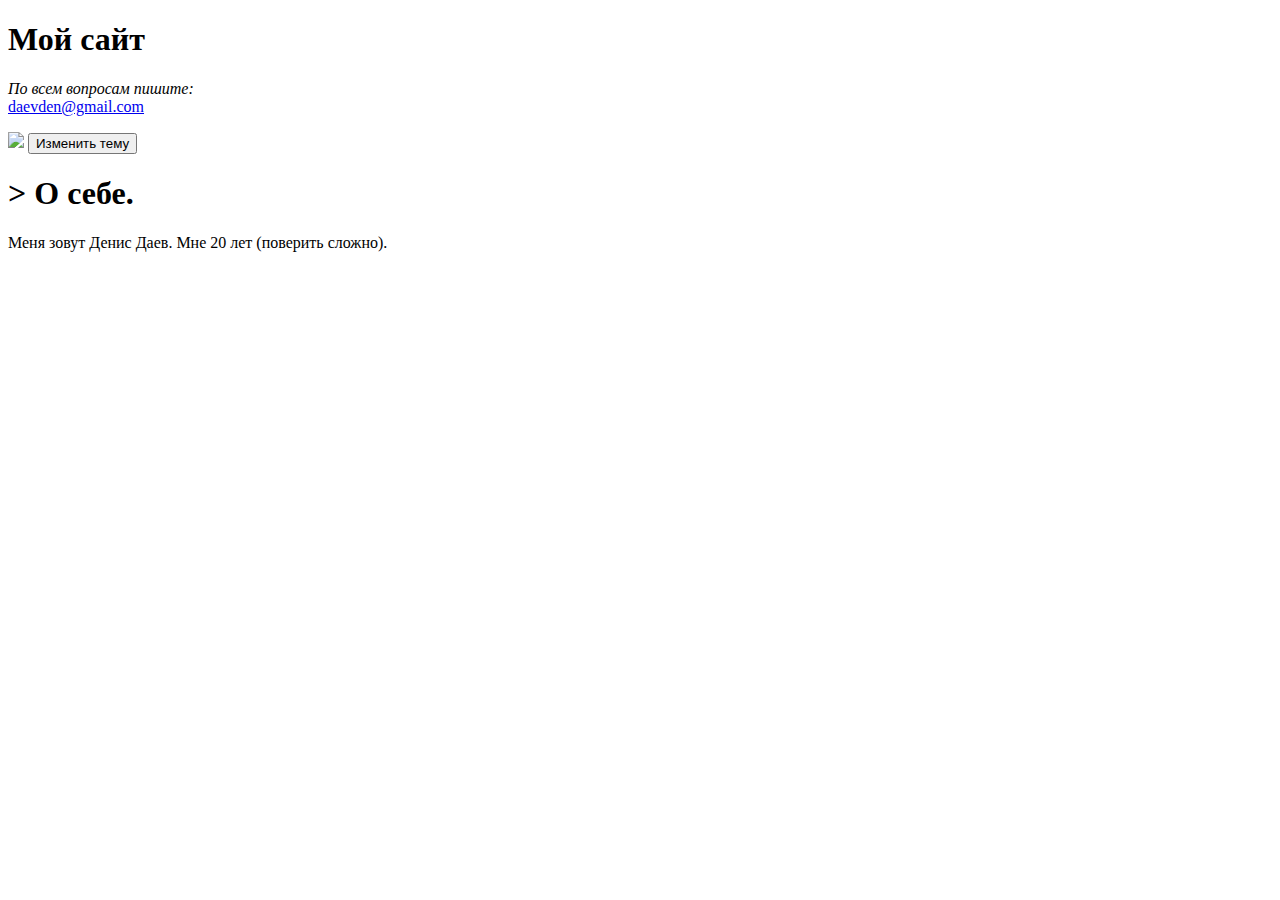
==== about_me.html @ 7ad94f75 "начал писать блог" ====
<!DOCTYPE html>
<html lang="ru">
<head>
  <meta charset="utf-8">
  <meta name="viewport" content="width=device-width, initial-scale=1.0">
  <link rel="stylesheet" href="style-themes.css">
  <title>Мой сайт – Неопознанный енот</title>
</head>
<body class="page">
  <header class="page-header">
    <div class="container">
      <h1 class="page-title">Мой сайт</h1>
      <p><i>По всем вопросам пишите:</i><br><a href="mailto:daevden@gmail.com">daevden@gmail.com</a></p>
      <img class ="about-image" src ="Content\f5baef4b6b6677020ab8d091ef78a3bc_w200.gif" width ="100" >
      <button class="theme-button" type="button">Изменить тему</button>
    </div>
  </header>
  <main>
     <h1 class="about-me-title"> > О себе. </h1>
     <p> Меня зовут Денис Даев. Мне 20 лет (поверить сложно).
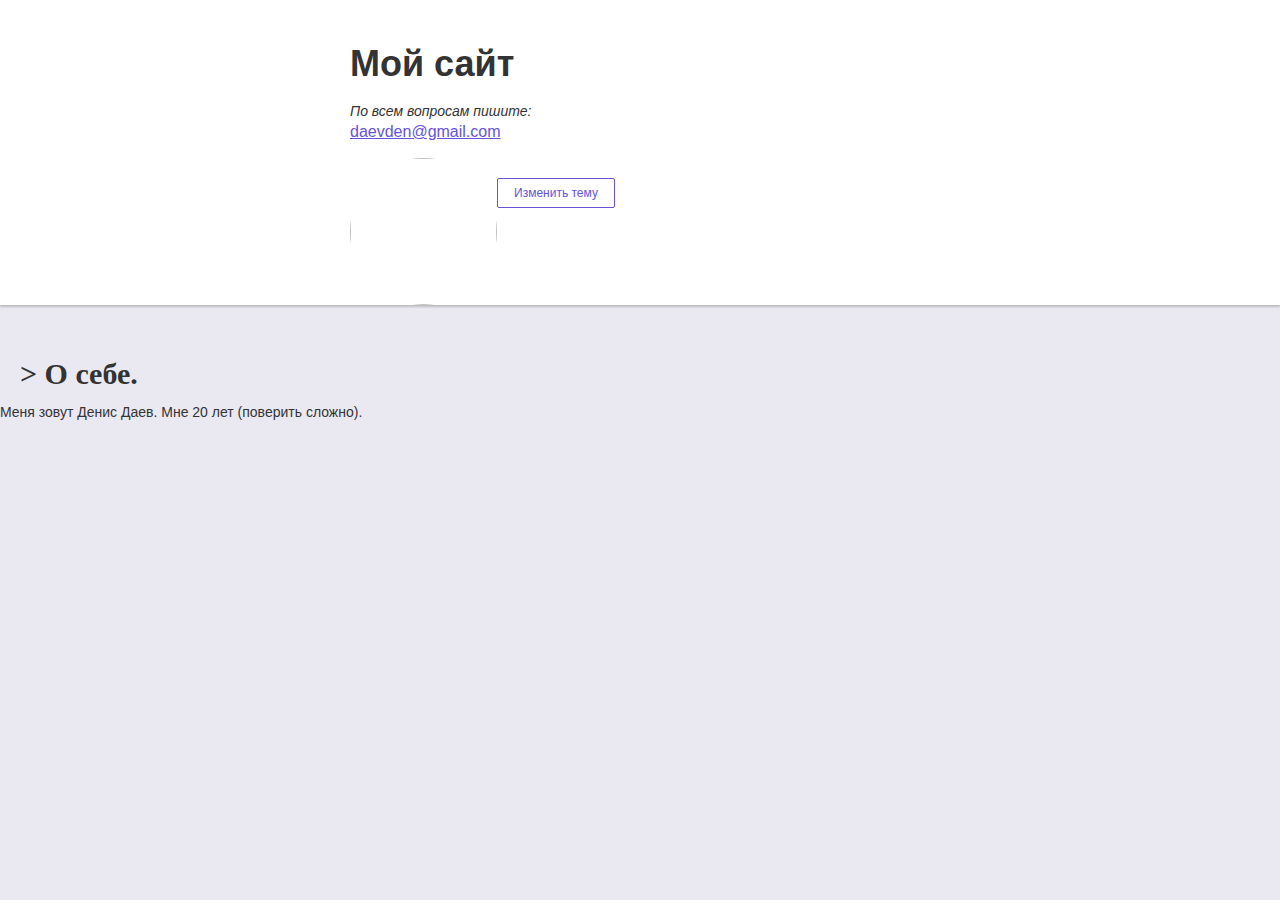
==== commit 0fccecb2: "main" ====
--- a/about_me.html
+++ b/about_me.html
@@ -17,4 +17,4 @@
   </header>
   <main>
      <h1 class="about-me-title"> > О себе. </h1>
-     <p> Меня зовут Денис Даев. Мне 20 лет (поверить сложно). 
+     <p> Меня зовут Денис Даев. Мне 20 лет (поверить сложно).
--- a/style-themes.css
+++ b/style-themes.css
@@ -0,0 +1,261 @@
+* {
+  box-sizing: border-box;
+}
+
+.container {
+  width: 580px;
+  margin: 0 auto;
+}
+
+.page {
+  display: flex;
+  flex-direction: column;
+  min-width: 640px;
+  min-height: 100vh;
+  margin: 0;
+  font-family: "Verdana", "Tahoma", sans-serif;
+  font-size: 14px;
+  line-height: 18px;
+  color: #333333;
+  background-color: #eae9f2;
+}
+
+.section-title {
+  width: 100%;
+  margin: 0;
+  margin-bottom: 20px;
+  padding: 0;
+  font-weight: bold;
+  font-size: 18px;
+  line-height: 24px;
+}
+
+a {
+  color: #6653d9;
+}
+
+a:focus {
+  outline-color: #b6aaff;
+}
+
+.page-header {
+  margin-bottom: 40px;
+  background-color: #ffffff;
+  box-shadow: 0 2px 2px rgba(0, 0, 0, 0.2);
+}
+
+.page-header .container {
+  padding-top: 40px;
+  padding-bottom: 40px;
+  background-image: url("img/raccoons.svg");
+  background-repeat: no-repeat;
+  background-position: bottom right;
+  background-size: 290px 212px;
+}
+
+.page-header a {
+  font-size: 16px;
+  line-height: 24px;
+}
+
+.page-title {
+  margin: 0;
+  margin-bottom: 4px;
+  padding: 0;
+  font-weight: bold;
+  font-size: 36px;
+  line-height: 48px;
+}
+
+.theme-button {
+  position: relative;
+  margin-top: 20px;
+  padding-top: 7px;
+  padding-right: 16px;
+  padding-bottom: 7px;
+  padding-left: 16px;
+  font-size: 12px;
+  border-radius: 2px;
+  background-color: transparent;
+  cursor: pointer;
+  color: #6653d9;
+  border: 1px solid #6653d9;
+}
+
+.theme-button:active {
+  opacity: 0.8;
+}
+
+.theme-button:focus,
+.theme-button:hover {
+  color: #ffffff;
+  background-color: #6653d9;
+}
+.theme-button:focus {
+  outline-color: #b6aaff;
+}
+
+.about {
+  display: flex;
+  flex-wrap: wrap;
+  justify-content: space-between;
+  margin-bottom: 32px;
+ }
+
+.about-image {
+   width: 147px;
+   height: 147px;
+   border-radius: 50%;
+   float: left;
+ }
+
+.about-content {
+   width: 410px;
+   font-size: 14px;
+   line-height: 24px;
+   border: 5px solid #2d508f;
+ }
+
+
+.about-content p {
+   margin: 0;
+   margin-bottom: 12px;
+   padding: 0;
+ }
+
+.status {
+  margin-bottom: 32px;
+}
+
+.status p {
+  margin: 0;
+  padding-top: 12px;
+  padding-right: 32px;
+  padding-bottom: 16px;
+  padding-left: 32px;
+  border-radius: 32px 0;
+  font-size: 16px;
+  line-height: 24px;
+  font-style: italic;
+  background-color: #ffffff;
+}
+
+.contacts {
+  margin-bottom: 82px;
+}
+
+.contacts img {
+  width: 146px;
+  height: 146px;
+  margin-right: 24px;
+}
+
+.contacts p {
+  margin: 0;
+  margin-bottom: 12px;
+  padding: 0;
+  font-size: 14px;
+  line-height: 24px;
+}
+
+p.contacts-name {
+  margin-top: 20px;
+  margin-bottom: 16px;
+  font-weight: bold;
+  line-height: 20px;
+}
+
+.contacts a {
+  font-size: 16px;
+  line-height: 24px;
+}
+
+.page-footer {
+  margin-top: auto;
+  color: #ffffff;
+  background-color: #6653d9;
+}
+
+.page-footer .container {
+  display: flex;
+  align-items: center;
+  justify-content: space-between;
+  padding-top: 12px;
+  padding-bottom: 14px;
+}
+
+.page-footer p {
+  margin: 0;
+  padding: 0;
+}
+
+/* Тёмная тема */
+.dark-theme {
+  color: #f2f2f2;
+  background-color: #17161a;
+}
+
+.dark-theme .page-header{
+  background-color: #3f3c53;
+  box-shadow: 0 2px 2px rgba(0, 0, 0, 0.6);
+}
+
+.dark-theme a {
+  color: #9484f2;
+}
+
+.dark-theme .theme-button {
+  color: #9484f2;
+  border: 1px solid #9484f2;
+}
+
+.dark-theme .theme-button:focus,
+.dark-theme .theme-button:hover {
+  color: #17161a;
+  background-color: #9484f2;
+}
+
+.dark-theme .status p {
+  background-color: #2a2930;
+}
+
+.dark-theme .page-footer {
+  background-color: #373540;
+  color: #f2f2f2;
+}
+
+.learning 
+{
+color:#077710;
+margin: 5% auto;
+font-size: 14px;
+line-height: 24px;
+width: 410px;
+padding-bottom: 0px;
+padding-top: 0px;
+
+}
+
+blockquote {
+  padding-left: 14px;
+  border-left: 2px solid #6a2cce;
+
+  color: #6a2cce;
+}
+
+aside {
+  margin: 20px 0;
+  color: #ff0000;
+}
+
+.sites-map{
+  width: 410px;
+  font-size: 14px;
+  line-height: 24px;
+  
+}
+.about-me-title{
+  margin-left: 20px;
+  font-family:"Segoe UI"; 
+  font-size: 30px;
+}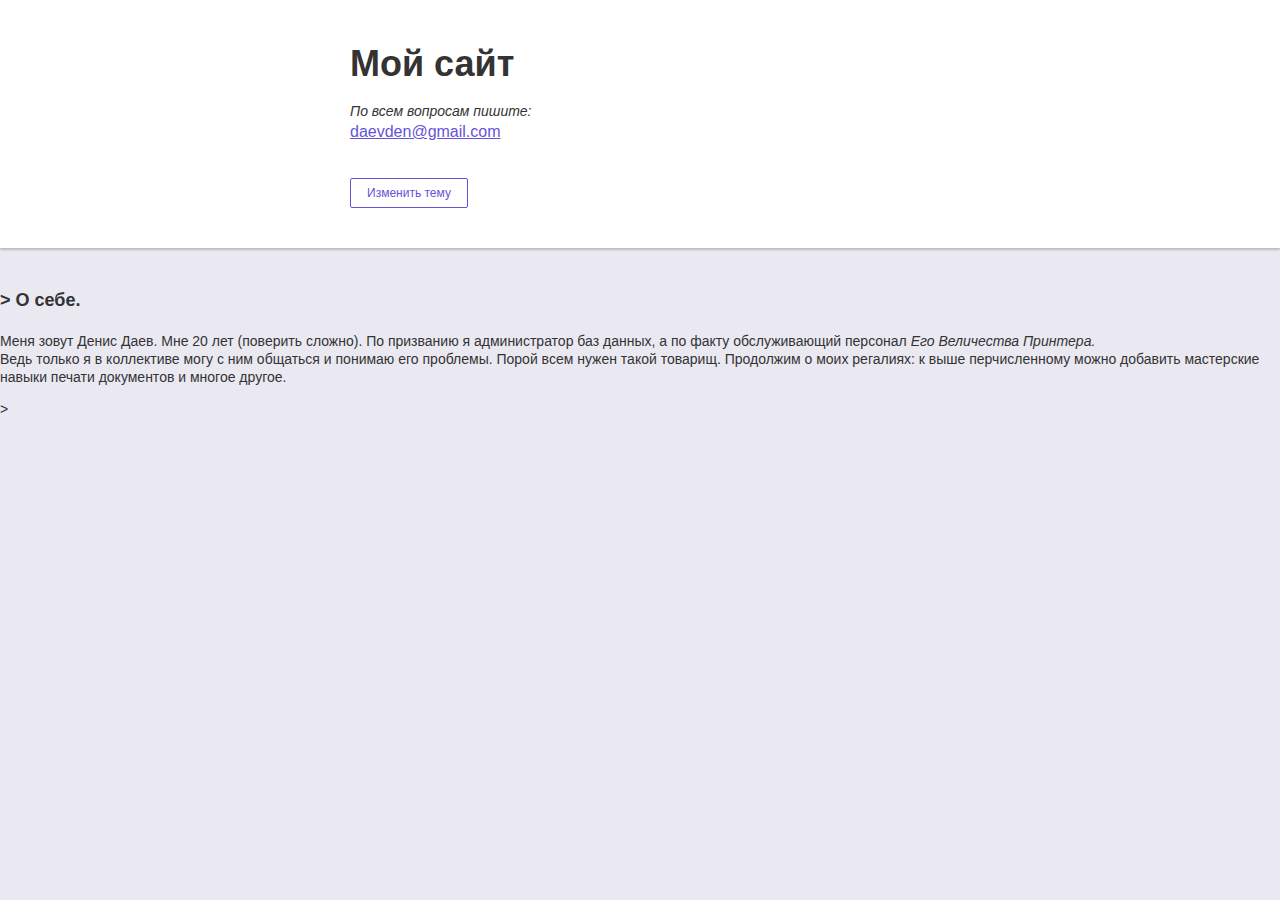
==== commit 5172dd2e: "main" ====
--- a/about_me.html
+++ b/about_me.html
@@ -11,10 +11,11 @@
     <div class="container">
       <h1 class="page-title">Мой сайт</h1>
       <p><i>По всем вопросам пишите:</i><br><a href="mailto:daevden@gmail.com">daevden@gmail.com</a></p>
-      <img class ="about-image" src ="Content\f5baef4b6b6677020ab8d091ef78a3bc_w200.gif" width ="100" >
+
       <button class="theme-button" type="button">Изменить тему</button>
     </div>
   </header>
   <main>
      <h1 class="about-me-title"> > О себе. </h1>
-     <p> Меня зовут Денис Даев. Мне 20 лет (поверить сложно).
+     <p class = "about-me-text"> Меня зовут Денис Даев. Мне 20 лет (поверить сложно). По призванию я администратор баз данных, а по факту обслуживающий персонал <i>Его Величества Принтера.</i><br>
+      Ведь только я в коллективе могу с ним общаться и понимаю его проблемы. Порой всем нужен такой товарищ. Продолжим о моих  регалиях: к выше перчисленному можно добавить мастерские навыки печати документов и многое другое.</p>>
--- a/style-themes.css
+++ b/style-themes.css
@@ -233,6 +233,7 @@
 width: 410px;
 padding-bottom: 0px;
 padding-top: 0px;
+margin-top: 0px;
 
 }
 
@@ -250,12 +251,52 @@
 
 .sites-map{
   width: 410px;
-  font-size: 14px;
-  line-height: 24px;
+  font-size: 18px;
+  line-height: 24px;
+  margin-bottom: 0%;
+
   
 }
 .about-me-title{
-  margin-left: 20px;
-  font-family:"Segoe UI"; 
-  font-size: 30px;
-}+  width: 100%;
+  margin: 0;
+  margin-bottom: 20px;
+  padding: 0;
+  font-weight: bold;
+  font-size: 18px;
+  line-height: 24px;
+}
+.gif-main{
+  margin-left: 540px;
+}
+.ramka-1 {
+  display: flex;
+  align-items: center;
+  justify-content: center;
+  width: 200px;
+  height: 200px;
+  margin: 30px auto;
+  border: 8px solid #14f300;
+  background: #c3bfff;
+  border-radius: 30% 70% 70% 30%/30% 30% 70% 70%;
+  box-shadow: 15px 15px 50px rgba(0,0,0,0.2);
+  animation: anim-ramka-1 10s infinite;
+  font-size: 24px;
+  font-family: 'Roboto Condensed', sans-serif #000000;
+}
+@keyframes anim-ramka-1 {
+  0% {
+      border-radius: 30% 70% 70% 30%/30% 30% 70% 70%;
+      box-shadow: 15px 15px 50px rgba(0,0,0,0.2);
+  }
+  25% {
+      border-radius: 58% 42% 75% 25%/76% 46% 54% 24%;
+  }
+  50% {
+      border-radius: 50% 50% 33% 67%/55% 27% 73% 45%;
+      box-shadow: -10px -5px 50px rgba(0,0,0,0.2);
+  }
+  75% {
+      border-radius: 33% 67% 58% 42%/63% 68% 32% 37%;
+  }
+}
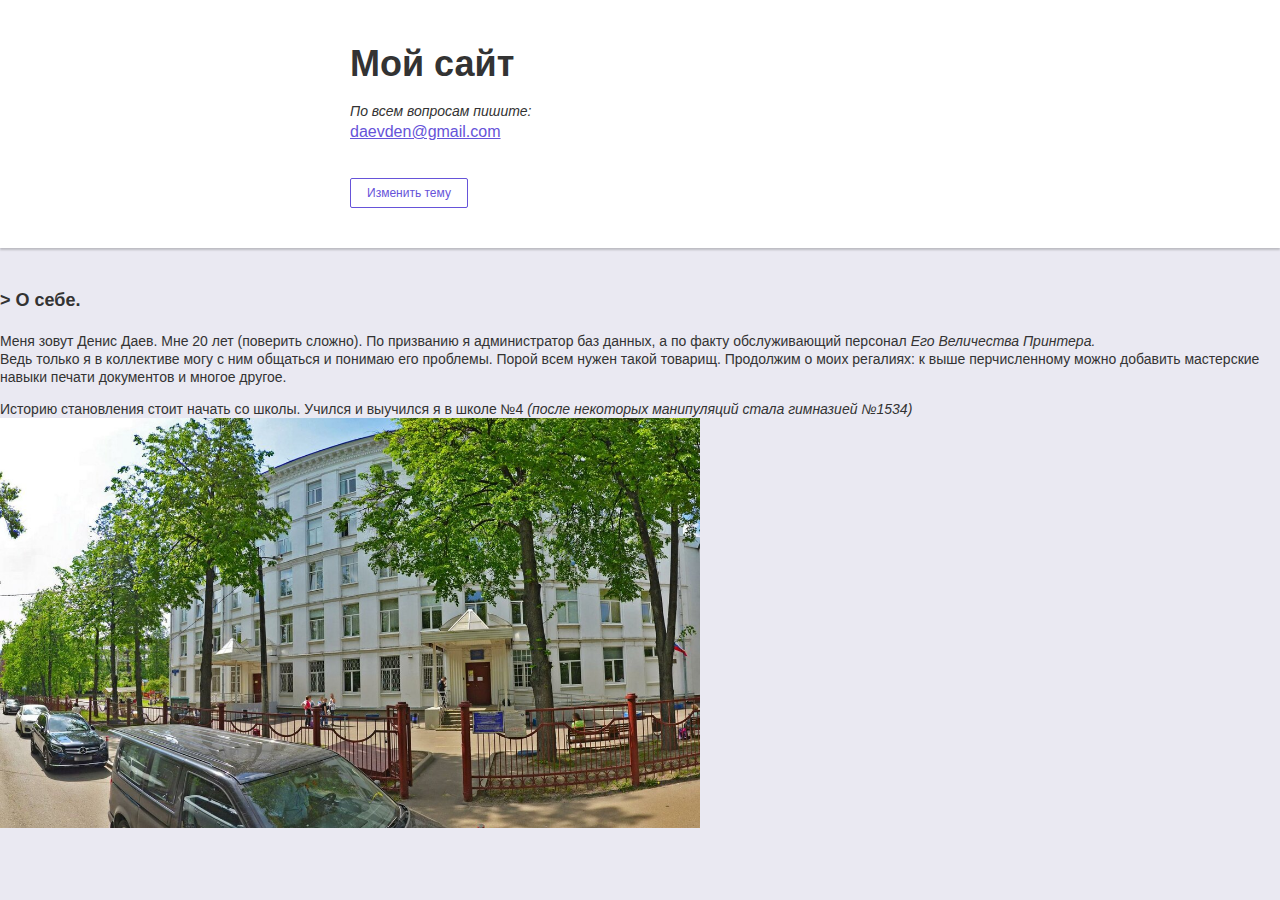
==== commit d3b4730f: "main" ====
--- a/about_me.html
+++ b/about_me.html
@@ -18,4 +18,7 @@
   <main>
      <h1 class="about-me-title"> > О себе. </h1>
      <p class = "about-me-text"> Меня зовут Денис Даев. Мне 20 лет (поверить сложно). По призванию я администратор баз данных, а по факту обслуживающий персонал <i>Его Величества Принтера.</i><br>
-      Ведь только я в коллективе могу с ним общаться и понимаю его проблемы. Порой всем нужен такой товарищ. Продолжим о моих  регалиях: к выше перчисленному можно добавить мастерские навыки печати документов и многое другое.</p>>
+      Ведь только я в коллективе могу с ним общаться и понимаю его проблемы. Порой всем нужен такой товарищ. Продолжим о моих  регалиях: к выше перчисленному можно добавить мастерские навыки печати документов и многое другое.</p>
+      <p class="about-me-text"> Историю становления стоит начать со школы. Учился и выучился я в школе №4 <i>(после некоторых манипуляций стала гимназией №1534)</i>
+        <img src="img\Школа.jpg" width="700" >
+
